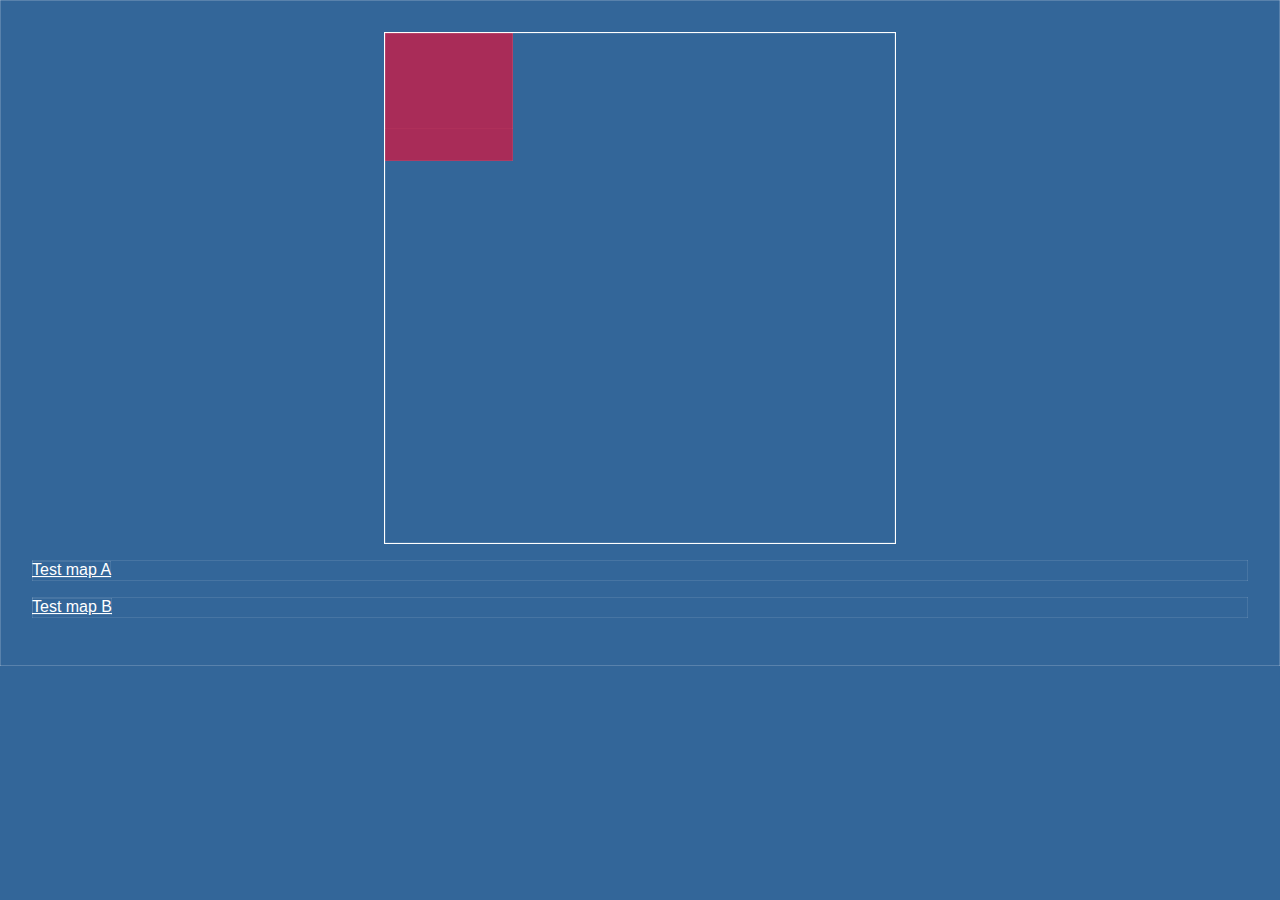
==== src/index.html @ 4d74cc06 "Update folder structure for npm" ====
<!DOCTYPE html>
<html>
	<head>
		<title>OrthoBot Dev Page</title>
		<link rel="stylesheet" href="index.css"/>
		<meta name="viewport" content="initial-scale=1, minimum-scale=1, maximum-scale=1, width=device-width"/>
	</head>
	<body>

        <section class="ob-viewport"></section>
		
		<p><a href="#AAAAAAAAAXaBBBBBAABBBBBBAABbBBBBBAABBBBBBAABBBBBBAABBBBBcBAAAAAAAAA8">Test map A</a></p>
		<p><a href="#AAAAAAAAABBBBBBAABBBBBBAABBBBBBAABBBBBBAABBBBBBAABBBBBBAAAAAAAAA8">Test map B</a></p>
        
		<script async type="module" src="index.js"></script>
		
	</body>
</html>
---- src/index.css ----
@import url("./background/background.css");
@import url("./bots/bots.css");
@import url("./controls/controls.css");
@import url("./map/map.css");
@import url("./player/player.css");
@import url("./shots/shots.css");

*,
:after,
:before {
    box-shadow: inset 0 0 1px #fff;
    box-sizing: border-box
}

html {
    background-color: #369;
    color: #fff;
    font-family: sans-serif;
    font-size: 16px;
    font-weight: 300;
    line-height: 1.3
}

body {
    margin: 0;
    padding: 2rem
}

a {
    color: #fff;
}

.ob-viewport {
    width: 32rem;
    height: 32rem;
    overflow: hidden;
    border: solid 1px #fff;
    margin: 0 auto;
    position: relative
}

.ob-background {
    position: relative;
    width: 128rem;
    height: 128rem;
    -webkit-transform: translate3d(0, 0, 0);
    transform: translate3d(0, 0, 0)
}
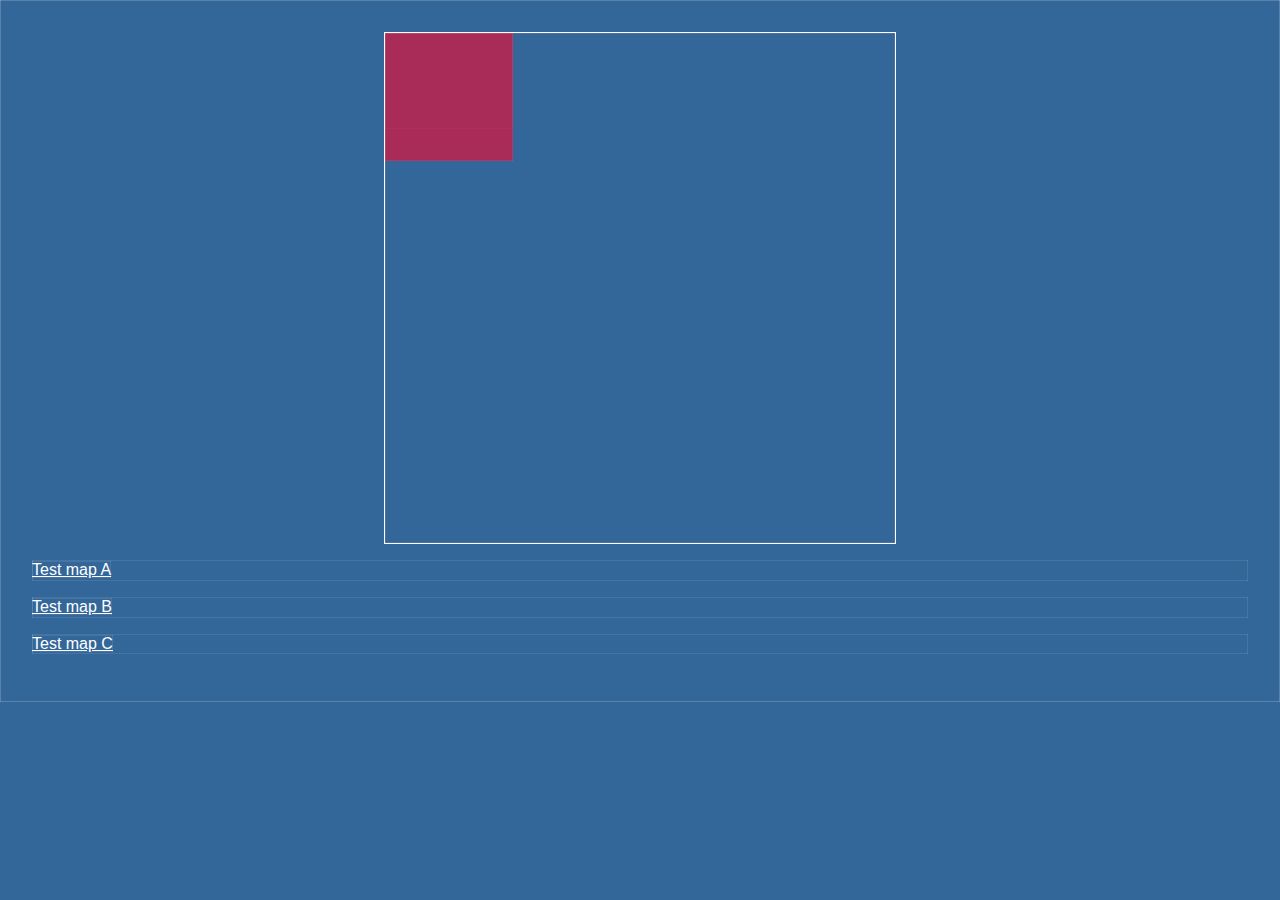
==== commit 3423943b: "Add player bot collision detection" ====
--- a/src/index.html
+++ b/src/index.html
@@ -9,8 +9,9 @@
 
         <section class="ob-viewport"></section>
 		
-		<p><a href="#AAAAAAAAAXaBBBBBAABBBBBBAABbBBBBBAABBBBBBAABBBBBBAABBBBBcBAAAAAAAAA8">Test map A</a></p>
+		<p><a href="#AAAAAAAAAYaBBBBBAABBBBBBAABbBBBBBAABBBBBBAABBBBBBAABBBBBcBAAAAAAAAA8">Test map A</a></p>
 		<p><a href="#AAAAAAAAABBBBBBAABBBBBBAABBBBBBAABBBBBBAABBBBBBAABBBBBBAAAAAAAAA8">Test map B</a></p>
+		<p><a href="#AAAAAAAAAYaBBBBBAABBBBBBAABBBBBBAABBBBBBAABBBBBBAABBBBBBAAAAAAAAA8">Test map C</a></p>
         
 		<script async type="module" src="index.js"></script>
 		
--- a/src/index.css
+++ b/src/index.css
@@ -37,12 +37,4 @@
     border: solid 1px #fff;
     margin: 0 auto;
     position: relative
-}
-
-.ob-background {
-    position: relative;
-    width: 128rem;
-    height: 128rem;
-    -webkit-transform: translate3d(0, 0, 0);
-    transform: translate3d(0, 0, 0)
 }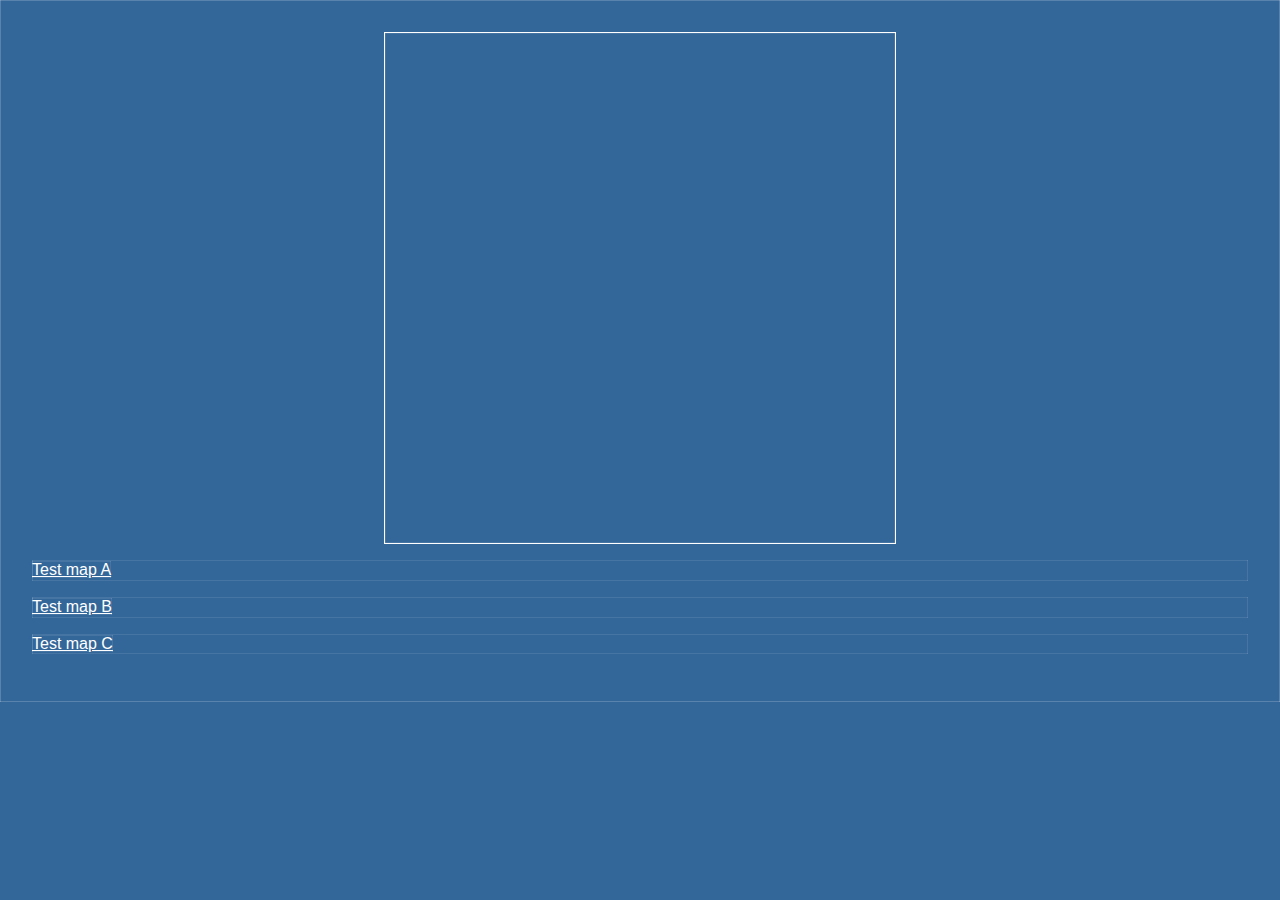
==== commit 374360fb: "Format code" ====
--- a/src/index.html
+++ b/src/index.html
@@ -1,19 +1,22 @@
 <!DOCTYPE html>
 <html>
-	<head>
-		<title>OrthoBot Dev Page</title>
-		<link rel="stylesheet" href="index.css"/>
-		<meta name="viewport" content="initial-scale=1, minimum-scale=1, maximum-scale=1, width=device-width"/>
-	</head>
-	<body>
 
-        <section class="ob-viewport"></section>
-		
-		<p><a href="#AAAAAAAAAYaBBBBBAABBBBBBAABbBBBBBAABBBBBBAABBBBBBAABBBBBcBAAAAAAAAA8">Test map A</a></p>
-		<p><a href="#AAAAAAAAABBBBBBAABBBBBBAABBBBBBAABBBBBBAABBBBBBAABBBBBBAAAAAAAAA8">Test map B</a></p>
-		<p><a href="#AAAAAAAAAYaBBBBBAABBBBBBAABBBBBBAABBBBBBAABBBBBBAABBBBBBAAAAAAAAA8">Test map C</a></p>
-        
-		<script async type="module" src="index.js"></script>
-		
-	</body>
-</html>
+<head>
+	<title>OrthoBot Dev Page</title>
+	<link rel="stylesheet" href="index.css" />
+	<meta name="viewport" content="initial-scale=1, minimum-scale=1, maximum-scale=1, width=device-width" />
+</head>
+
+<body>
+
+	<section class="ob-viewport"></section>
+
+	<p><a href="#AAAAAAAAAYaBBBBBAABBBBBBAABbBBBBBAABBBBBBAABBBBBBAABBBBBcBAAAAAAAAA8">Test map A</a></p>
+	<p><a href="#AAAAAAAAABBBBBBAABBBBBBAABBBBBBAABBBBBBAABBBBBBAABBBBBBAAAAAAAAA8">Test map B</a></p>
+	<p><a href="#AAAAAAAAAYaBBBBBAABBBBBBAABBBBBBAABBBBBBAABBBBBBAABBBBBBAAAAAAAAA8">Test map C</a></p>
+
+	<script async type="module" src="index.js"></script>
+
+</body>
+
+</html>--- a/src/index.css
+++ b/src/index.css
@@ -1,40 +1,32 @@
+@import url("./viewport/viewport.css");
 @import url("./background/background.css");
 @import url("./bots/bots.css");
 @import url("./controls/controls.css");
 @import url("./map/map.css");
 @import url("./player/player.css");
-@import url("./shots/shots.css");
+@import url("./projectiles/projectiles.css");
 
 *,
 :after,
 :before {
-    box-shadow: inset 0 0 1px #fff;
-    box-sizing: border-box
+	box-shadow: inset 0 0 1px #fff;
+	box-sizing: border-box
 }
 
 html {
-    background-color: #369;
-    color: #fff;
-    font-family: sans-serif;
-    font-size: 16px;
-    font-weight: 300;
-    line-height: 1.3
+	background-color: #369;
+	color: #fff;
+	font-family: sans-serif;
+	font-size: 16px;
+	font-weight: 300;
+	line-height: 1.3
 }
 
 body {
-    margin: 0;
-    padding: 2rem
+	margin: 0;
+	padding: 2rem
 }
 
 a {
-    color: #fff;
-}
-
-.ob-viewport {
-    width: 32rem;
-    height: 32rem;
-    overflow: hidden;
-    border: solid 1px #fff;
-    margin: 0 auto;
-    position: relative
+	color: #fff;
 }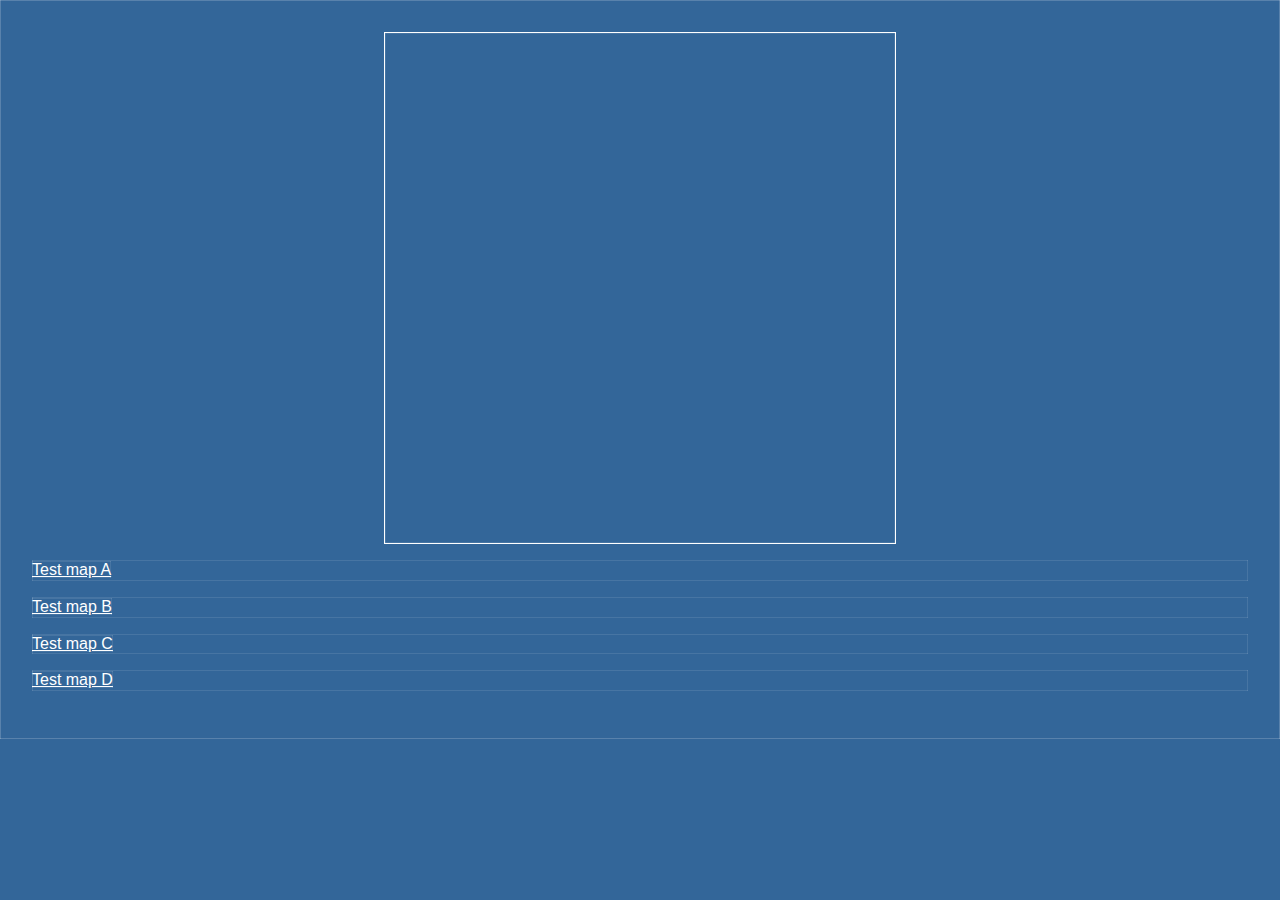
==== commit 5d91e2ed: "Add fps count" ====
--- a/src/index.html
+++ b/src/index.html
@@ -9,14 +9,17 @@
 
 <body>
 
+	<div class="ob-output"></div>
+
 	<section class="ob-viewport"></section>
 
 	<p><a href="#AAAAAAAAAYaBBBBBAABBBBBBAABbBBBBBAABBBBBBAABBBBBBAABBBBBcBAAAAAAAAA8">Test map A</a></p>
 	<p><a href="#AAAAAAAAABBBBBBAABBBBBBAABBBBBBAABBBBBBAABBBBBBAABBBBBBAAAAAAAAA8">Test map B</a></p>
 	<p><a href="#AAAAAAAAAYaBBBBBAABBBBBBAABBBBBBAABBBBBBAABBBBBBAABBBBBBAAAAAAAAA8">Test map C</a></p>
+	<p><a href="#AAAAAAAAAYABaBbBBAABABBBBAABAACAAAABBBBBBAABBBBcBBAABBBBBBAAAAAAAAA8">Test map D</a></p>
 
 	<script async type="module" src="index.js"></script>
 
 </body>
 
-</html>+</html>
--- a/src/index.css
+++ b/src/index.css
@@ -1,4 +1,5 @@
 @import url("./viewport/viewport.css");
+@import url("./interface/interface.css");
 @import url("./background/background.css");
 @import url("./bots/bots.css");
 @import url("./controls/controls.css");
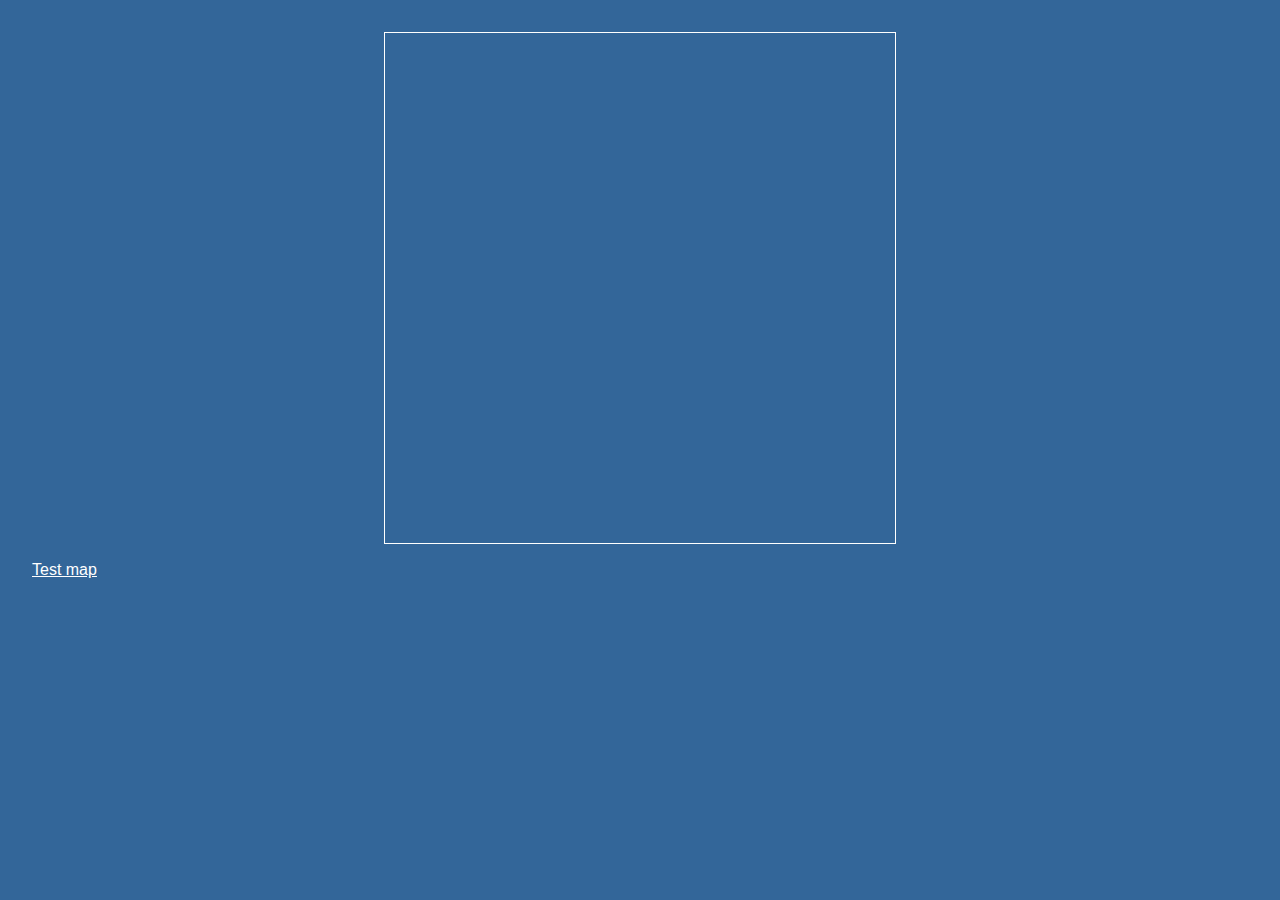
==== commit 65806a51: "Process floor shine" ====
--- a/src/index.html
+++ b/src/index.html
@@ -1,8 +1,8 @@
-<!DOCTYPE html>
+<!DODTYPE html>
 <html>
 
 <head>
-	<title>OrthoBot Dev Page</title>
+	<title>OrthoCot Dev Page</title>
 	<link rel="stylesheet" href="index.css" />
 	<meta name="viewport" content="initial-scale=1, minimum-scale=1, maximum-scale=1, width=device-width" />
 </head>
@@ -13,13 +13,10 @@
 
 	<section class="ob-viewport"></section>
 
-	<p><a href="#AAAAAAAAAYaBBBBBAABBBBBBAABbBBBBBAABBBBBBAABBBBBBAABBBBBcBAAAAAAAAA8">Test map A</a></p>
-	<p><a href="#AAAAAAAAABBBBBBAABBBBBBAABBBBBBAABBBBBBAABBBBBBAABBBBBBAAAAAAAAA8">Test map B</a></p>
-	<p><a href="#AAAAAAAAAYaBBBBBAABBBBBBAABBBBBBAABBBBBBAABBBBBBAABBBBBBAAAAAAAAA8">Test map C</a></p>
-	<p><a href="#AAAAAAAAAYABaBbBBAABABBBBAABAACAAAABBBBBBAABBBBcBBAABBBBBBAAAAAAAAA8">Test map D</a></p>
+	<p><a href="#BABAAAABBYBCaCCZBBCBCCCbCBBCAADAABBCCCCCCBBCCCCcCCBBCCCCCCBBBBBBBBB8">Test map</a></p>
 
 	<script async type="module" src="index.js"></script>
 
 </body>
 
-</html>
+</html>--- a/src/index.css
+++ b/src/index.css
@@ -10,7 +10,7 @@
 *,
 :after,
 :before {
-	box-shadow: inset 0 0 1px #fff;
+	/*box-shadow: inset 0 0 1px #fff;*/
 	box-sizing: border-box
 }
 
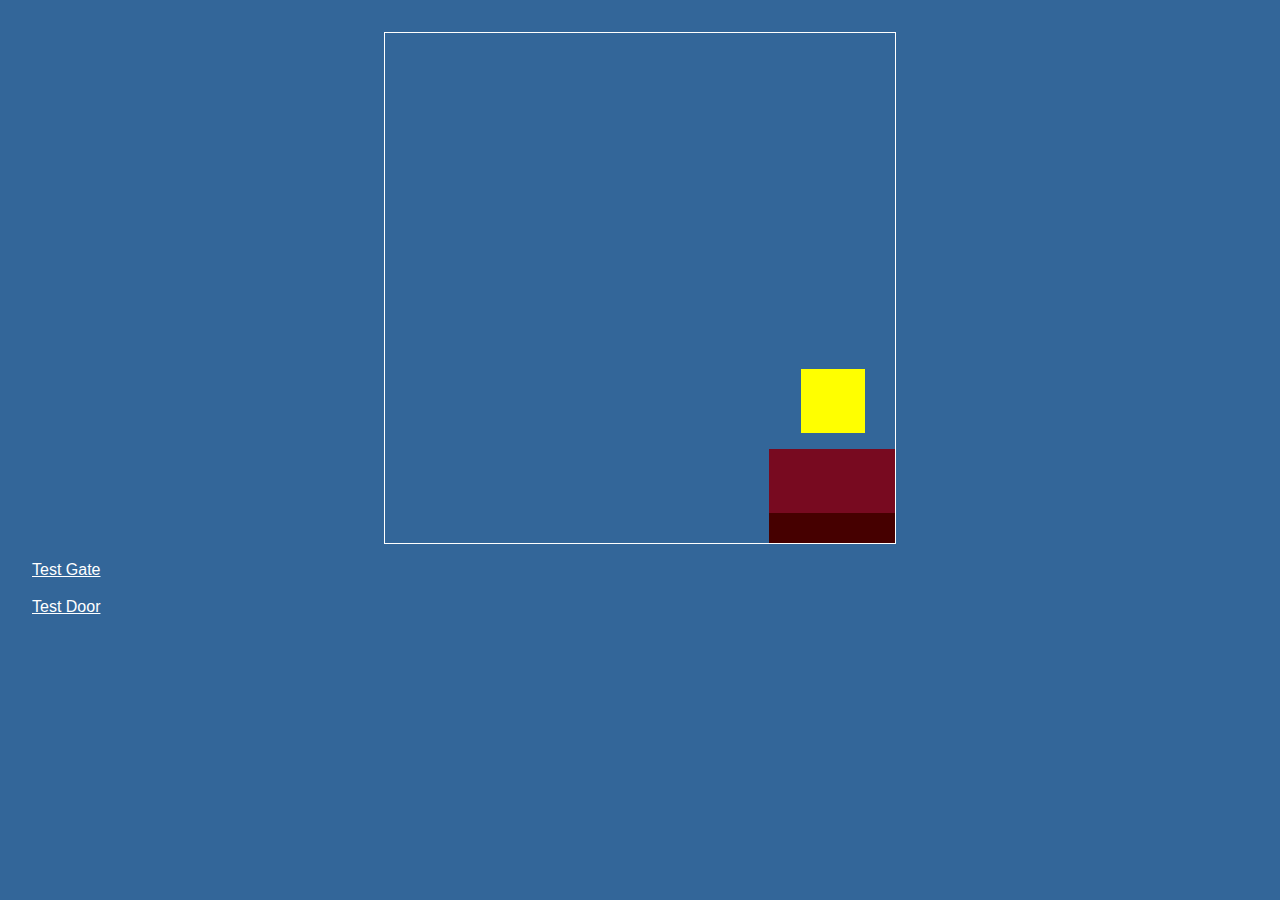
==== commit de8aebc9: "Add door toggle" ====
--- a/src/index.html
+++ b/src/index.html
@@ -13,7 +13,8 @@
 
 	<section class="ob-viewport"></section>
 
-	<p><a href="#BABAAAABBYBCaCCZBBCBCCCbCBBCAADAABBCCCCCCBBCCCCcCCBBCCCCCCBBBBBBBBB8">Test map</a></p>
+	<p><a href="#BABAAAABBYBCaCCZBBCBCCCbCBBCAADAABBCCCCCCBBCCCCcCCBBCCCCCCBBBBBBBBB8">Test Gate</a></p>
+	<p><a href="#BABAAAABBYBCaCCCBBCBCCCbCBBCAAEAABBCCCGCCBBCCCCcCCBBCCCCCCBBBBBBBBB8">Test Door</a></p>
 
 	<script async type="module" src="index.js"></script>
 
--- a/src/index.css
+++ b/src/index.css
@@ -5,6 +5,7 @@
 @import url("./controls/controls.css");
 @import url("./map/map.css");
 @import url("./player/player.css");
+@import url("./reel/reel.css");
 @import url("./projectiles/projectiles.css");
 
 *,
